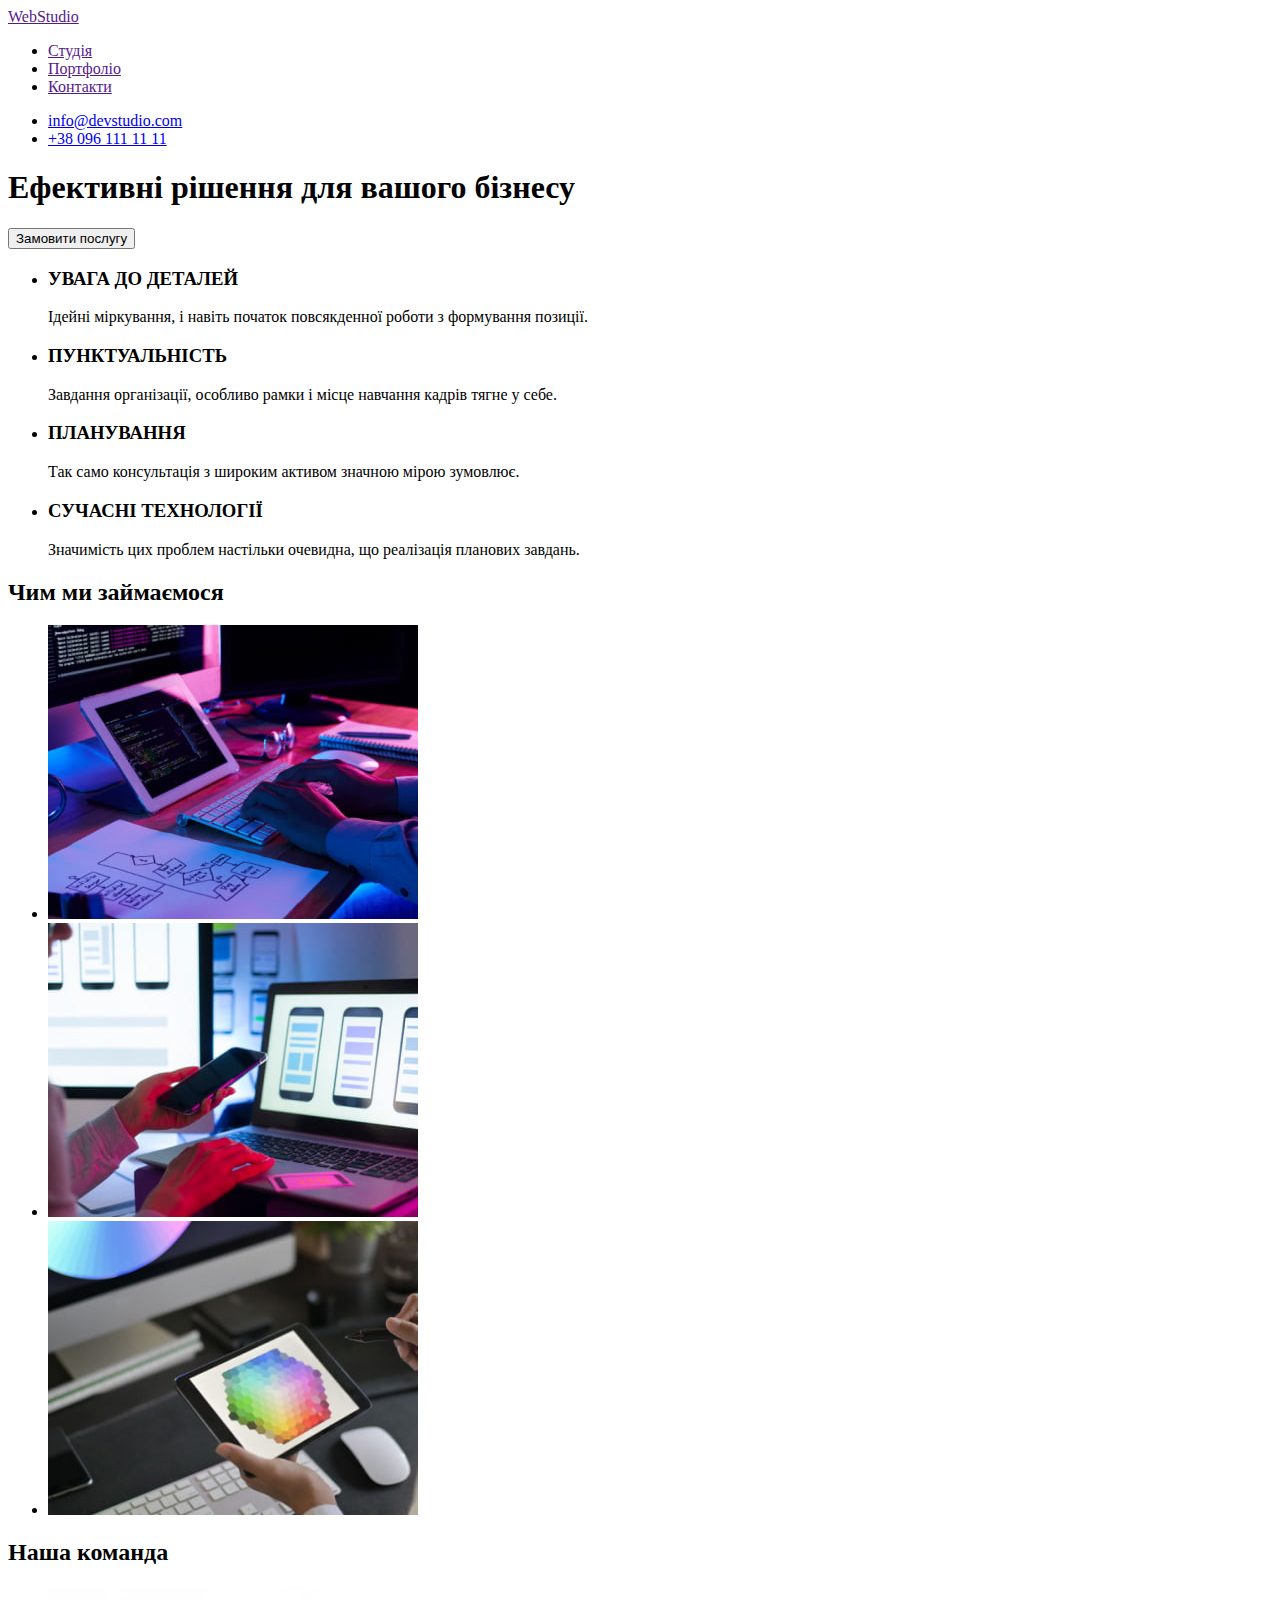
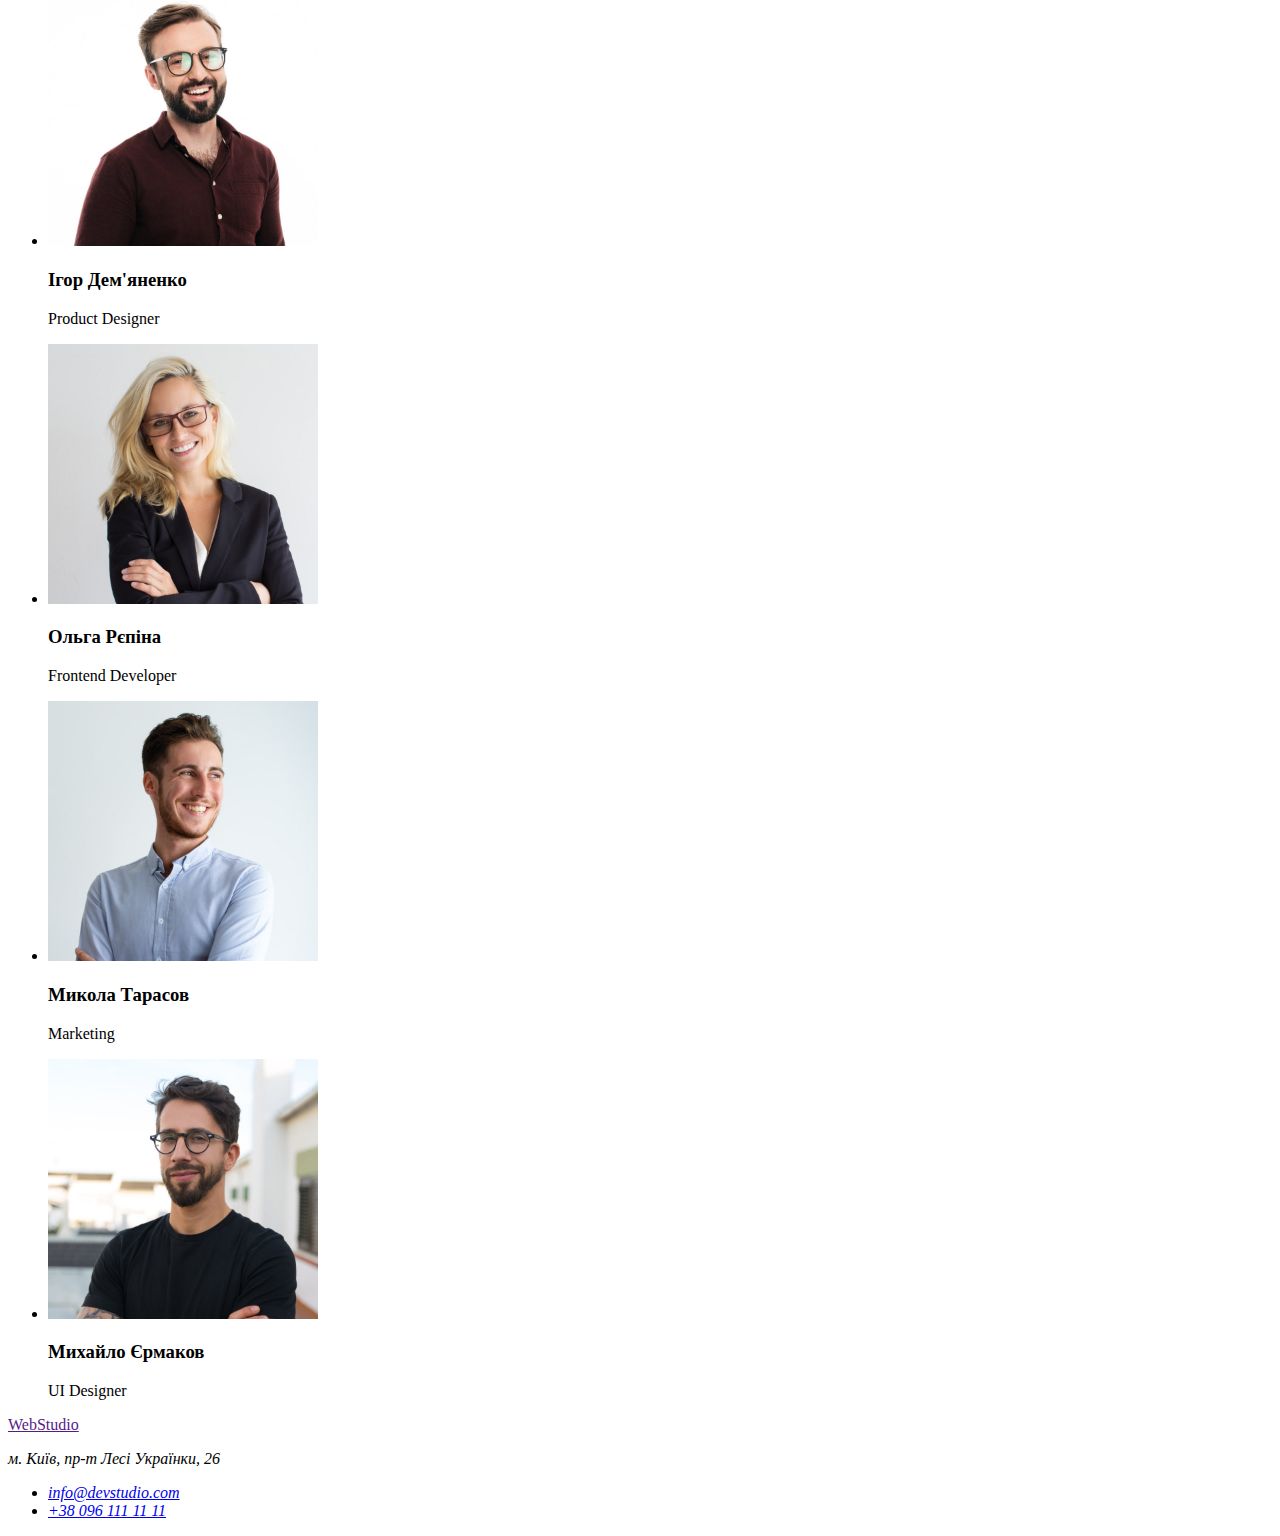
==== index.html @ 33ca04e3 "Initial commit" ====
<!DOCTYPE html>
<html lang="uk">
<head>
    <meta charset="UTF-8">
    <meta http-equiv="X-UA-Compatible" content="IE=edge">
    <meta name="viewport" content="width=device-width, initial-scale=1.0">
    <title>Document</title>
</head>
<body>
    <header class="header">
<nav class="nav">
    <a class="logo" href="" lang="en">WebStudio</a>
    <ul class="list">
        <li class="list-item"><a href="">Студія</a></li>
        <li class="list-item"><a href="">Портфоліо</a></li>
        <li class="list-item"><a href="">Контакти</a></li>
    </ul>
</nav>
<ul class="list">
    <li class="list-item"><a class="link" href="mailto:info@devstudio.com">info@devstudio.com</a></li>
    <li class="list-item"><a class="link" href="tel:+380961111111">+38 096 111 11 11</a></li>
</ul>
    </header>

    <main>
<!--Hero section-->
<section>
    <h1>Ефективні рішення для вашого бізнесу</h1>
    <button type="button">Замовити послугу</button>
</section>
<!-- Qualities -->
<section>
    <h2 hidden>Особливості</h2>
    <ul>
        <li>
            <h3>УВАГА ДО ДЕТАЛЕЙ</h3>
            <p>Ідейні міркування, і навіть початок повсякденної роботи з формування позиції.</p>
        </li>
        <li>
            <h3>ПУНКТУАЛЬНІСТЬ</h3>
            <p>Завдання організації, особливо рамки і місце навчання кадрів тягне у себе.</p>
        </li>
        <li>
            <h3>ПЛАНУВАННЯ</h3>
            <p>Так само консультація з широким активом значною мірою зумовлює.</p>
        </li>
        <li>
            <h3>СУЧАСНІ ТЕХНОЛОГІЇ</h3>
            <p>Значимість цих проблем настільки очевидна, що реалізація планових завдань.</p>
        </li>
    </ul>
</section>
<!-- What we doing -->
<section>
    <h2>Чим ми займаємося</h2>
    <ul>
        <li><img src="./images/what-we-doing/img-1.jpg" alt="Людина сидить за столом і пише код на комп'ютері" width="370"></li>
        <li><img src="./images/what-we-doing/img-2.jpg" alt="Людина дивиться на макети програмного додатку для телефонів" width="370"></li>
        <li><img src="./images/what-we-doing/img-3.jpg" alt="Палітра кольорів на планшеті" width="370"></li>
    </ul>
</section>
<!-- Our team -->
<section>
    <h2>Наша команда</h2>
    <ul>
        <li>
            <img src="./images/our-team/img-4.jpg" alt="Ігор Дем'яненко" width="270">
            <h3>Ігор Дем'яненко</h3>
            <p lang="en">Product Designer</p>
        </li>
        <li>
            <img src="./images/our-team/img-5.jpg" alt="Ольга Рєпіна" width="270">
            <h3>Ольга Рєпіна</h3>
            <p lang="en">Frontend Developer</p>
         </li>
        <li>
            <img src="./images/our-team/img-6.jpg" alt="Микола Тарасов" width="270">
            <h3>Микола Тарасов</h3>
            <p lang="en">Marketing</p>
        </li>
        <li>
            <img src="./images/our-team/img-7.jpg" alt="Михайло Єрмаков" width="270">
            <h3>Михайло Єрмаков</h3>
            <p lang="en">UI Designer</p>
        </li>
    </ul>
</section>
    </main>
    <footer>
<a class="logo" href="" lang="en">WebStudio</a>
<address>
    <p>м. Київ, пр-т Лесі Українки, 26</p>
    <ul>
        <li><a href="mailto:info@devstudio.com">info@devstudio.com</a></li>
        <li><a href="tel:+380961111111">+38 096 111 11 11</a></li>
    </ul>
</address>
    </footer>
</body>
</html>
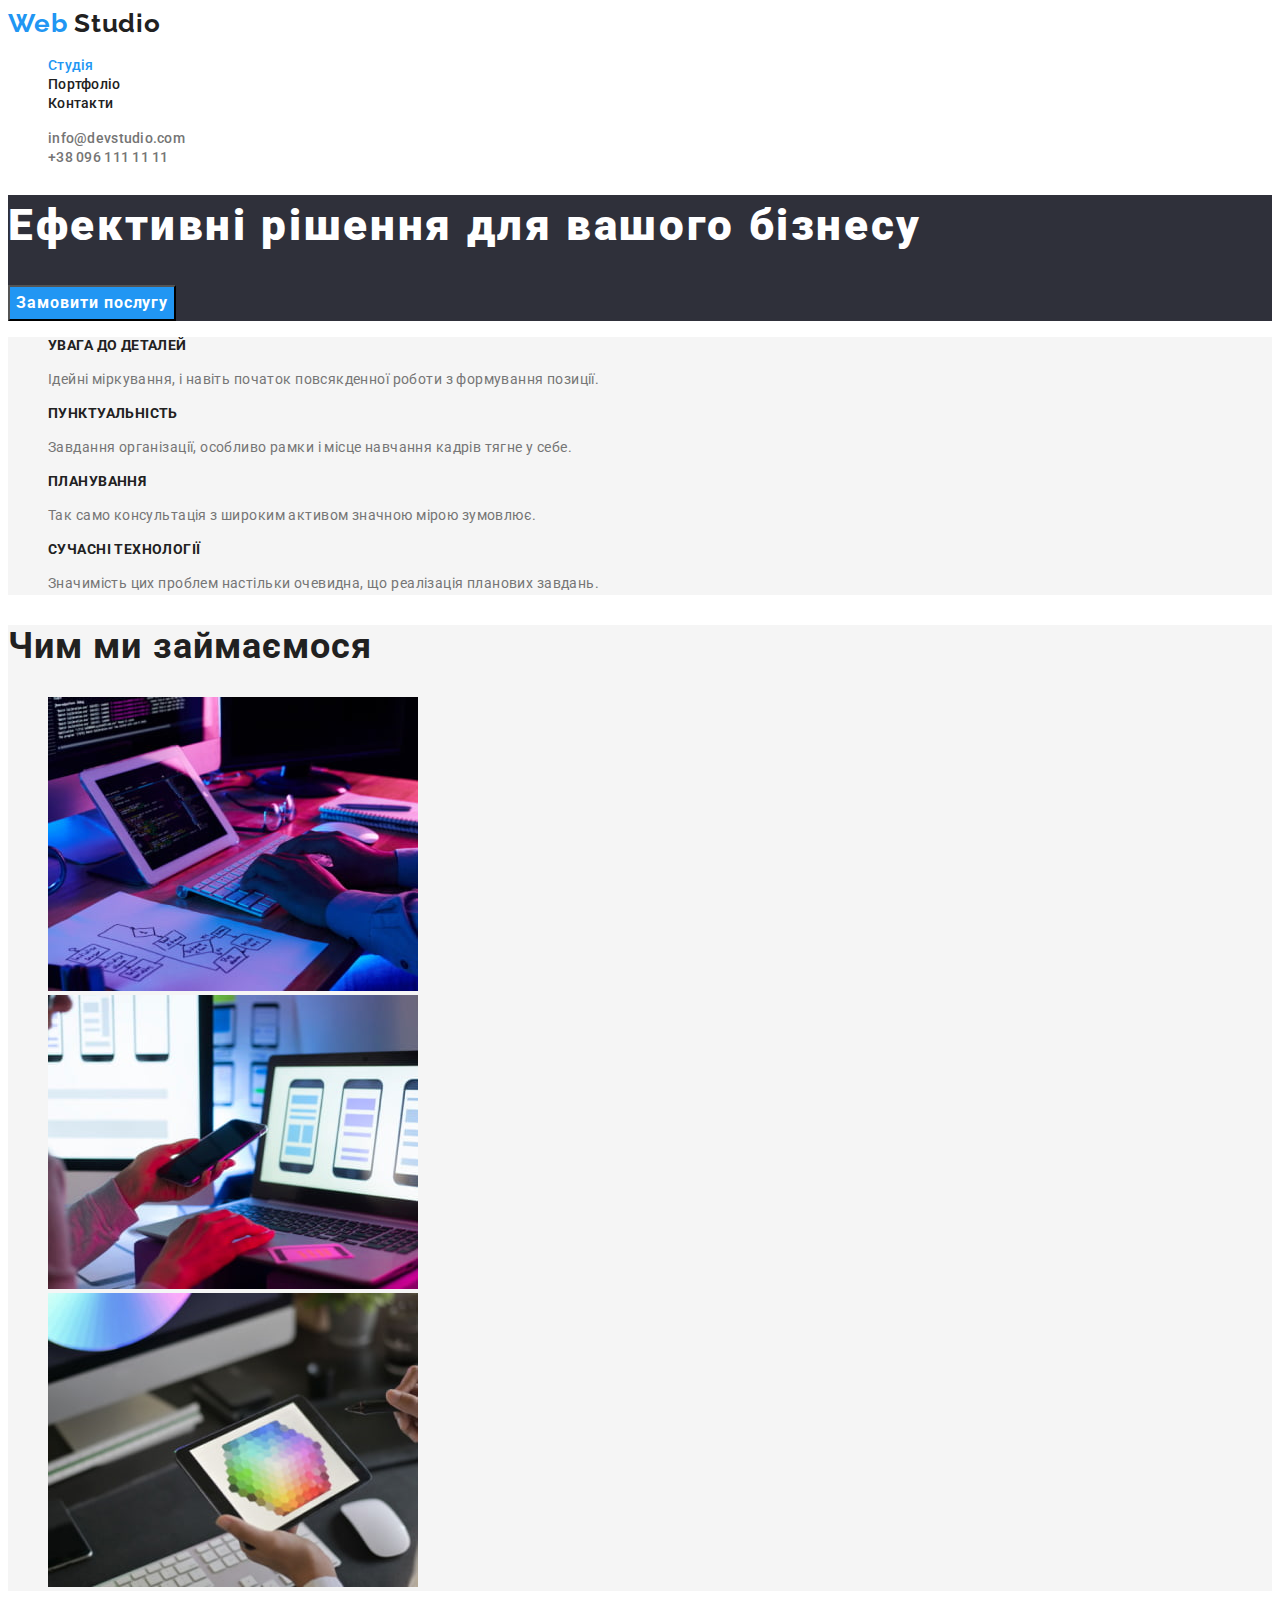
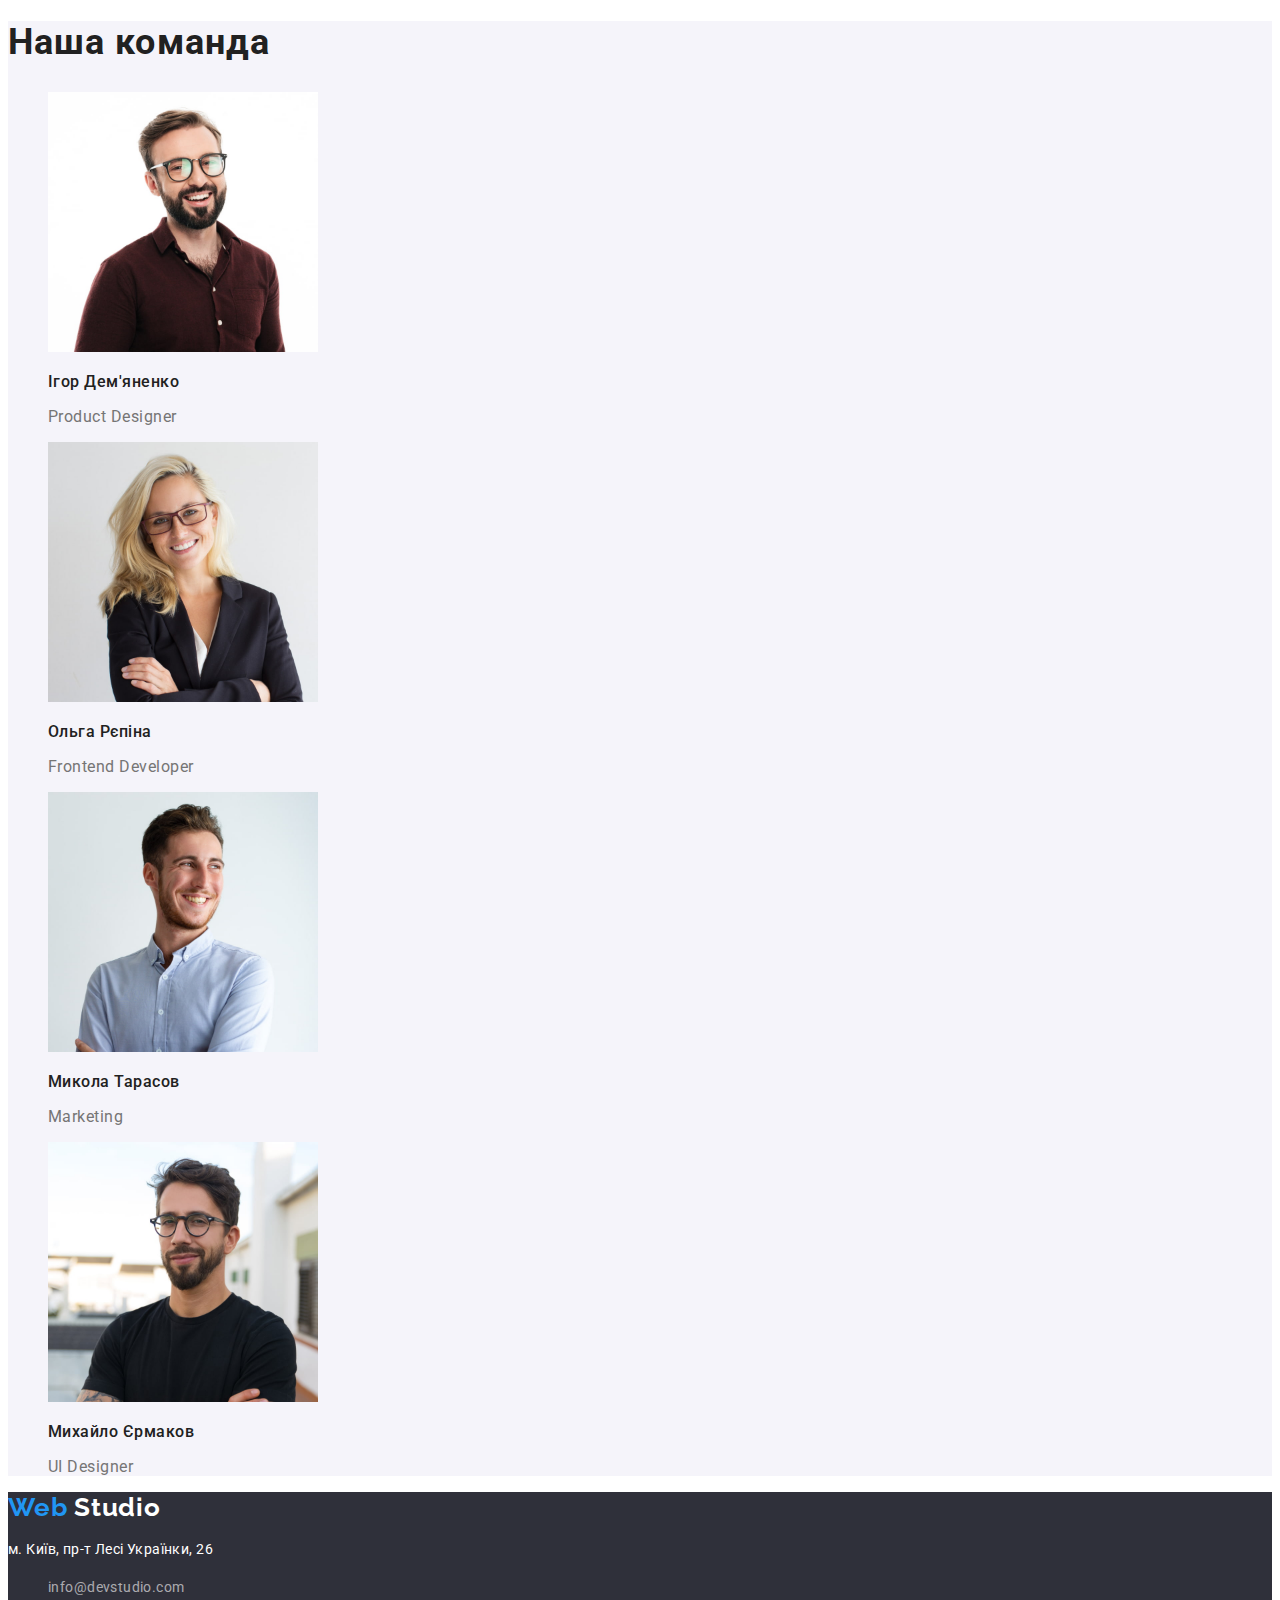
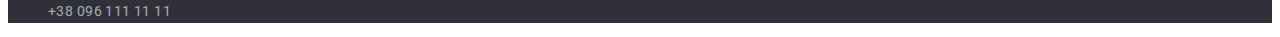
==== commit d8df4963: "commit" ====
--- a/index.html
+++ b/index.html
@@ -1,100 +1,133 @@
 <!DOCTYPE html>
 <html lang="uk">
-<head>
-    <meta charset="UTF-8">
-    <meta http-equiv="X-UA-Compatible" content="IE=edge">
-    <meta name="viewport" content="width=device-width, initial-scale=1.0">
-    <title>Document</title>
-</head>
-<body>
-    <header class="header">
-<nav class="nav">
-    <a class="logo" href="" lang="en">WebStudio</a>
-    <ul class="list">
-        <li class="list-item"><a href="">Студія</a></li>
-        <li class="list-item"><a href="">Портфоліо</a></li>
-        <li class="list-item"><a href="">Контакти</a></li>
-    </ul>
-</nav>
-<ul class="list">
-    <li class="list-item"><a class="link" href="mailto:info@devstudio.com">info@devstudio.com</a></li>
-    <li class="list-item"><a class="link" href="tel:+380961111111">+38 096 111 11 11</a></li>
-</ul>
-    </header>
+	<head>
+		<meta charset="UTF-8" />
+		<meta http-equiv="X-UA-Compatible" content="IE=edge" />
+		<meta name="viewport" content="width=device-width, initial-scale=1.0" />
+		<title>Document</title>
+		<link rel="preconnect" href="https://fonts.googleapis.com" />
+		<link rel="preconnect" href="https://fonts.gstatic.com" crossorigin />
+		<link
+			href="https://fonts.googleapis.com/css2?family=Raleway:wght@700&family=Roboto:wght@400;500;700;900&display=swap"
+			rel="stylesheet"
+		/>
+		<link rel="stylesheet" href="./css/styles.css" />
+	</head>
+	<body>
+		<header class="header">
+			<nav class="nav">
+				<a class="logo link" href="" lang="en">
+					<span class="blue-logo">Web</span>
+					Studio
+				</a>
+				<ul class="list">
+					<li class="item"><a href="./index.html" class="current link">Студія</a></li>
+					<li class="item"><a href="./portfolio.html" class="link">Портфоліо</a></li>
+					<li class="item"><a href="" class="link">Контакти</a></li>
+				</ul>
+			</nav>
+			<ul class="header-list list">
+				<li class="item">
+					<a class="link" href="mailto:info@devstudio.com">info@devstudio.com</a>
+				</li>
+				<li class="item"><a class="link" href="tel:+380961111111">+38 096 111 11 11</a></li>
+			</ul>
+		</header>
 
-    <main>
-<!--Hero section-->
-<section>
-    <h1>Ефективні рішення для вашого бізнесу</h1>
-    <button type="button">Замовити послугу</button>
-</section>
-<!-- Qualities -->
-<section>
-    <h2 hidden>Особливості</h2>
-    <ul>
-        <li>
-            <h3>УВАГА ДО ДЕТАЛЕЙ</h3>
-            <p>Ідейні міркування, і навіть початок повсякденної роботи з формування позиції.</p>
-        </li>
-        <li>
-            <h3>ПУНКТУАЛЬНІСТЬ</h3>
-            <p>Завдання організації, особливо рамки і місце навчання кадрів тягне у себе.</p>
-        </li>
-        <li>
-            <h3>ПЛАНУВАННЯ</h3>
-            <p>Так само консультація з широким активом значною мірою зумовлює.</p>
-        </li>
-        <li>
-            <h3>СУЧАСНІ ТЕХНОЛОГІЇ</h3>
-            <p>Значимість цих проблем настільки очевидна, що реалізація планових завдань.</p>
-        </li>
-    </ul>
-</section>
-<!-- What we doing -->
-<section>
-    <h2>Чим ми займаємося</h2>
-    <ul>
-        <li><img src="./images/what-we-doing/img-1.jpg" alt="Людина сидить за столом і пише код на комп'ютері" width="370"></li>
-        <li><img src="./images/what-we-doing/img-2.jpg" alt="Людина дивиться на макети програмного додатку для телефонів" width="370"></li>
-        <li><img src="./images/what-we-doing/img-3.jpg" alt="Палітра кольорів на планшеті" width="370"></li>
-    </ul>
-</section>
-<!-- Our team -->
-<section>
-    <h2>Наша команда</h2>
-    <ul>
-        <li>
-            <img src="./images/our-team/img-4.jpg" alt="Ігор Дем'яненко" width="270">
-            <h3>Ігор Дем'яненко</h3>
-            <p lang="en">Product Designer</p>
-        </li>
-        <li>
-            <img src="./images/our-team/img-5.jpg" alt="Ольга Рєпіна" width="270">
-            <h3>Ольга Рєпіна</h3>
-            <p lang="en">Frontend Developer</p>
-         </li>
-        <li>
-            <img src="./images/our-team/img-6.jpg" alt="Микола Тарасов" width="270">
-            <h3>Микола Тарасов</h3>
-            <p lang="en">Marketing</p>
-        </li>
-        <li>
-            <img src="./images/our-team/img-7.jpg" alt="Михайло Єрмаков" width="270">
-            <h3>Михайло Єрмаков</h3>
-            <p lang="en">UI Designer</p>
-        </li>
-    </ul>
-</section>
-    </main>
-    <footer>
-<a class="logo" href="" lang="en">WebStudio</a>
-<address>
-    <p>м. Київ, пр-т Лесі Українки, 26</p>
-    <ul>
-        <li><a href="mailto:info@devstudio.com">info@devstudio.com</a></li>
-        <li><a href="tel:+380961111111">+38 096 111 11 11</a></li>
-    </ul>
-</address>
-    </footer>
-</body>
-</html>+		<main>
+			<!--Hero section-->
+			<section class="hero">
+				<h1 class="hero-title">Ефективні рішення для вашого бізнесу</h1>
+				<button type="button" class="hero-btn">Замовити послугу</button>
+			</section>
+			<!-- Qualities -->
+			<section class="qualities">
+				<h2 class="qualities-title visually-hidden">Особливості</h2>
+				<ul class="qualities-list list">
+					<li class="qualities-item">
+						<h3 class="qualities-name">УВАГА ДО ДЕТАЛЕЙ</h3>
+						<p class="qualities-subtitle">
+							Ідейні міркування, і навіть початок повсякденної роботи з формування позиції.
+						</p>
+					</li>
+					<li class="qualities-item">
+						<h3 class="qualities-name">ПУНКТУАЛЬНІСТЬ</h3>
+						<p class="qualities-subtitle">Завдання організації, особливо рамки і місце навчання кадрів тягне у себе.</p>
+					</li>
+					<li class="qualities-item">
+						<h3 class="qualities-name">ПЛАНУВАННЯ</h3>
+						<p class="qualities-subtitle">Так само консультація з широким активом значною мірою зумовлює.</p>
+					</li>
+					<li class="qualities-item">
+						<h3 class="qualities-name">СУЧАСНІ ТЕХНОЛОГІЇ</h3>
+						<p class="qualities-subtitle">Значимість цих проблем настільки очевидна, що реалізація планових завдань.</p>
+					</li>
+				</ul>
+			</section>
+			<!-- What we doing -->
+			<section class="doing">
+				<h2 class="doing-title">Чим ми займаємося</h2>
+				<ul class="doing-list list">
+					<li class="doing-list-item">
+						<img
+							src="./images/what-we-doing/img-1.jpg"
+							alt="Людина сидить за столом і пише код на комп'ютері"
+							width="370"
+						/>
+					</li>
+					<li class="doing-list-item">
+						<img
+							src="./images/what-we-doing/img-2.jpg"
+							alt="Людина дивиться на макети програмного додатку для телефонів"
+							width="370"
+						/>
+					</li>
+					<li class="doing-list-item">
+						<img src="./images/what-we-doing/img-3.jpg" alt="Палітра кольорів на планшеті" width="370" />
+					</li>
+				</ul>
+			</section>
+			<!-- Our team -->
+			<section class="team">
+				<h2 class="team-title">Наша команда</h2>
+				<ul class="team-list list">
+					<li class="team-list-item">
+						<img src="./images/our-team/img-4.jpg" alt="Ігор Дем'яненко" width="270" />
+						<h3 class="team-name">Ігор Дем'яненко</h3>
+						<p lang="en" class="team-subtitle">Product Designer</p>
+					</li>
+					<li class="team-list-item">
+						<img src="./images/our-team/img-5.jpg" alt="Ольга Рєпіна" width="270" />
+						<h3 class="team-name">Ольга Рєпіна</h3>
+						<p lang="en" class="team-subtitle">Frontend Developer</p>
+					</li>
+					<li class="team-list-item">
+						<img src="./images/our-team/img-6.jpg" alt="Микола Тарасов" width="270" />
+						<h3 class="team-name">Микола Тарасов</h3>
+						<p lang="en" class="team-subtitle">Marketing</p>
+					</li>
+					<li class="team-list-item">
+						<img src="./images/our-team/img-7.jpg" alt="Михайло Єрмаков" width="270" />
+						<h3 class="team-name">Михайло Єрмаков</h3>
+						<p lang="en" class="team-subtitle">UI Designer</p>
+					</li>
+				</ul>
+			</section>
+		</main>
+		<footer class="footer">
+			<a class="logo link" href="" lang="en">
+				<span class="blue-logo">Web</span>
+				<span class="footer-logo">Studio</span>
+			</a>
+			<address class="contact">
+				<p class="contact-location">м. Київ, пр-т Лесі Українки, 26</p>
+				<ul class="footer-list list">
+					<li class="footer-list-item">
+						<a href="mailto:info@devstudio.com" class="footer-link link">info@devstudio.com</a>
+					</li>
+					<li class="footer-list-item"><a href="tel:+380961111111" class="footer-link link">+38 096 111 11 11</a></li>
+				</ul>
+			</address>
+		</footer>
+	</body>
+</html>
--- a/css/styles.css
+++ b/css/styles.css
@@ -0,0 +1,223 @@
+:root {
+	/* Colors*/
+	--main-text-cl: #212121;
+	--secondly-text-cl: #757575;
+	--accent-cl: #2196f3;
+	--light-cl: #ffffff;
+	--background-cl: #2f303a;
+	--backgroung-light-cl: #f5f5f5;
+	--background-secondary-cl: #f5f4fa;
+
+	/*Fonts*/
+	--main-font: Roboto, sans-serif;
+	--secondary-font: Raleway, sans-serif;
+}
+/*index.html*/
+body {
+	background-color: var(--light-cl);
+	color: var(--main-text-cl);
+	font-family: var(--main-font);
+}
+
+.header .nav .current {
+	color: var(--accent-cl);
+}
+.link {
+	color: currentColor;
+	text-decoration: none;
+}
+.list {
+	list-style: none;
+}
+.visually-hidden {
+	position: absolute;
+	width: 1px;
+	height: 1px;
+	margin: -1px;
+	border: 0;
+	padding: 0;
+
+	white-space: nowrap;
+	clip-path: inset(100%);
+	clip: rect(0 0 0 0);
+	overflow: hidden;
+}
+
+/* Header */
+.header .link {
+	font-size: 14px;
+	font-weight: 500;
+	line-height: calc(16 / 14);
+	letter-spacing: 0.02em;
+	color: var(--main-text-cl);
+}
+.header .logo {
+	font-family: Raleway;
+	font-size: 26px;
+	font-weight: 700;
+	line-height: calc(31 / 26);
+	letter-spacing: 0.03em;
+	color: var(--main-text-cl);
+}
+.blue-logo {
+	color: var(--accent-cl);
+}
+.header-list .link {
+	color: var(--secondly-text-cl);
+}
+.header .link:hover,
+.header .link:focus {
+	color: var(--accent-cl);
+}
+
+/* Hero */
+
+.hero {
+	background-color: var(--background-cl);
+	font-family: var(--main-font);
+}
+.hero-title {
+	font-size: 44px;
+	font-weight: 900;
+	line-height: calc(60 / 44);
+	letter-spacing: 0.06em;
+	color: var(--light-cl);
+}
+
+.hero-btn {
+	font-family: inherit;
+	font-size: 16px;
+	font-weight: 700;
+	line-height: calc(30 / 16);
+	letter-spacing: 0.06em;
+	background-color: var(--accent-cl);
+	color: var(--light-cl);
+	cursor: pointer;
+}
+/* Qualities */
+.qualities {
+	background-color: var(--backgroung-light-cl);
+}
+.qualities-name {
+	font-size: 14px;
+	font-weight: 700;
+	line-height: calc(16 / 14);
+	letter-spacing: 0.03em;
+	color: var(--main-text-cl);
+}
+
+.qualities-subtitle {
+	font-size: 14px;
+	font-weight: 400;
+	line-height: calc(24 / 14);
+	letter-spacing: 0.03em;
+	color: var(--secondly-text-cl);
+}
+/* What we doing */
+.doing {
+	background-color: var(--backgroung-light-cl);
+}
+.doing-title {
+	font-size: 36px;
+	font-weight: 700;
+	line-height: calc(42 / 36);
+	letter-spacing: 0.03em;
+	color: var(--main-text-cl);
+}
+
+/* Our team */
+.team {
+	background-color: var(--background-secondary-cl);
+}
+
+.team-title {
+	font-size: 36px;
+	font-weight: 700;
+	line-height: calc(42 / 36);
+	letter-spacing: 0.03em;
+	color: var(--main-text-cl);
+}
+.team-name {
+	font-size: 16px;
+	font-weight: 500;
+	line-height: calc(19 / 16);
+	letter-spacing: 0.03em;
+	color: var(--main-text-cl);
+}
+.team-subtitle {
+	font-size: 16px;
+	font-weight: 400;
+	line-height: calc(19 / 16);
+	letter-spacing: 0.03em;
+	color: var(--secondly-text-cl);
+}
+
+/* Footer */
+.footer {
+	background-color: var(--background-cl);
+}
+.footer .logo {
+	font-family: Raleway;
+	font-size: 26px;
+	font-weight: 700;
+	line-height: calc(31 / 26);
+	letter-spacing: 0.03em;
+	color: var(--main-text-cl);
+}
+.footer-logo {
+	color: var(--light-cl);
+}
+.blue-logo {
+	color: var(--accent-cl);
+}
+.contact {
+	font-family: Roboto;
+	font-size: 14px;
+	line-height: calc(24 / 14);
+	letter-spacing: 0.03em;
+	font-style: normal;
+}
+.contact-location {
+	color: var(--light-cl);
+}
+.footer-link {
+	color: #ffffff99;
+}
+/* Portfolio */
+.portfolio {
+	font-family: var(--main-font);
+}
+/* .hidden {
+
+} */
+.portfolio-btn {
+	font-family: inherit;
+	font-size: 16px;
+	font-weight: 500;
+	line-height: calc(26 / 16);
+	letter-spacing: 0.03em;
+	color: var(--main-text-cl);
+	background-color: var(--background-secondary-cl);
+}
+
+.portfolio-btn:hover,
+.portfolio-btn:focus {
+	color: var(--light-cl);
+	background-color: var(--accent-cl);
+	cursor: pointer;
+}
+.portfolio-product-title {
+	font-size: 18px;
+	font-weight: 700;
+	line-height: calc(36 / 18);
+	letter-spacing: 0.06em;
+	color: var(--main-text-cl);
+}
+
+.portfolio-product-subtitle {
+	font-size: 16px;
+	font-weight: 400;
+	line-height: calc(30 / 16);
+	letter-spacing: 0.03em;
+	color: var(--secondly-text-cl);
+}
